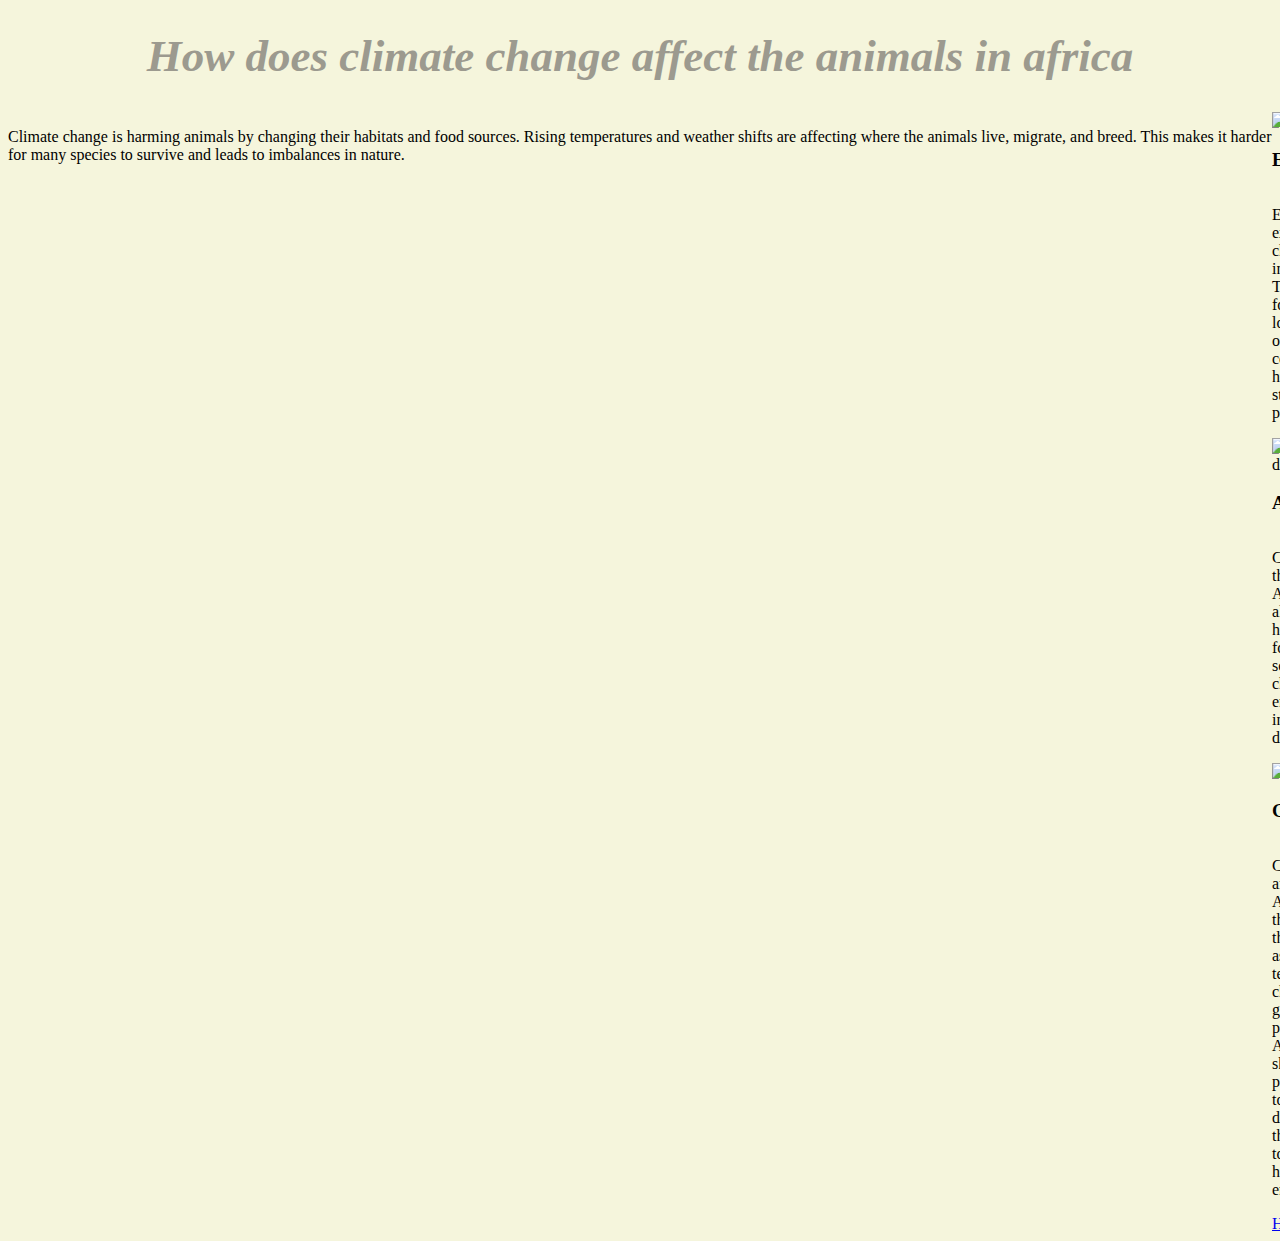
==== Africa.html @ b35fcae7 "Create Africa.html" ====
<!DOCTYPE html>
<html>
  <head>
    <link rel="stylesheet" href="style.css">
  </head>
  <body>
    <h1>How does climate change affect the animals in africa</h1>

    <p> Climate change is harming animals by changing their habitats and food sources. Rising temperatures and weather shifts are affecting where the animals live, migrate, and breed. This makes it harder for many species to survive and leads to imbalances in nature.</p>
<!-- animal-card - elephant-->
    <div class="gallery">
     
      <div class = “image-card”>
       
        <div class= "image">
       
          <img src="elephant.jpg" alt="elephant" />
       
          <div class= “info”>
          <h3> Elephant </h3>
          <p> Elephants in Africa experience climate change through increased droughts. These changes force them to travel longer distances, often leading to conflicts with humans and stressing their populations. </p>
        </div>
      </div>
<!-- animal-card - rhino-->
      <div class= “image-card”>
       
        <div class= "image">
       
          <img src="rhino.jpg" alt="Image description" />
     
          <div class="info">
        <h3> African Rhinos</h3>
        <p> Climate change is threatening Africans Rhinos by altering their habitats, making food and water scarcer. The changing environment also increases the risk of diseases.</p>
      </div>
    </div>
<!-- animal-card - giraffes-->
    <div class= “image-card”>
 
      <div class="image">
     
        <img src="giraffes.jpg" alt="giraffes"/>
         
        <div class= “info”>
   <h3> Giraffes</h3>
  <p> Climate change is affecting giraffes in Africa by altering the availability of their food source, as the droughts and temperature changes impact the growth of trees and plants they rely on. Additionally, shifting weather patterns for giraffes to travel longer distances,increasing their vulnerability to predators and human encroachment.</p>
  </div>
</div>
        </div>

        <a href="kennise-html"> Home</a>

  </body>
</html>
---- style.css ----
body {
  background-color: #f5f5dc;
}

h1 {
  font-weight: bold;
  color: #9c9a8f; 
  font-style: oblique;
  text-align: center;
  font-size: 45px;
}

p {
  text-align: left;
  float: left;
}

h2 {
  color: #909e5a;
}

.gallery {
  display: flex;
  flex-direction: row;
  flex-wrap: nowrap;
  justify-content: flex-start
}
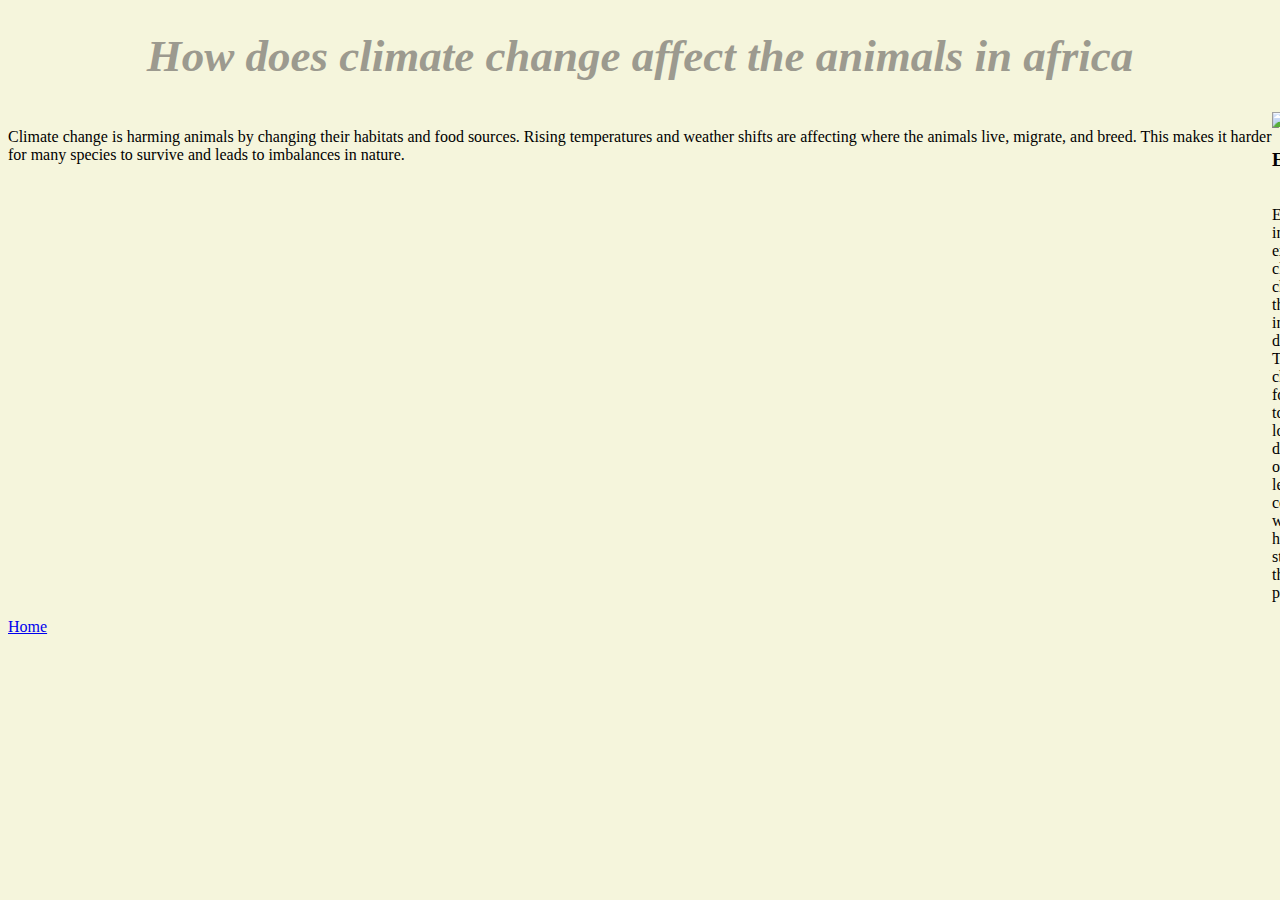
==== commit bca25c8b: "Update Africa.html" ====
--- a/Africa.html
+++ b/Africa.html
@@ -7,47 +7,47 @@
     <h1>How does climate change affect the animals in africa</h1>
 
     <p> Climate change is harming animals by changing their habitats and food sources. Rising temperatures and weather shifts are affecting where the animals live, migrate, and breed. This makes it harder for many species to survive and leads to imbalances in nature.</p>
-<!-- animal-card - elephant-->
+    <!-- animal-card - elephant-->
     <div class="gallery">
-     
-      <div class = “image-card”>
-       
-        <div class= "image">
-       
+
+      <div class=“image-card”>
+
+        <div class="image">
+
           <img src="elephant.jpg" alt="elephant" />
-       
-          <div class= “info”>
-          <h3> Elephant </h3>
-          <p> Elephants in Africa experience climate change through increased droughts. These changes force them to travel longer distances, often leading to conflicts with humans and stressing their populations. </p>
         </div>
-      </div>
-<!-- animal-card - rhino-->
-      <div class= “image-card”>
-       
-        <div class= "image">
-       
-          <img src="rhino.jpg" alt="Image description" />
-     
-          <div class="info">
-        <h3> African Rhinos</h3>
-        <p> Climate change is threatening Africans Rhinos by altering their habitats, making food and water scarcer. The changing environment also increases the risk of diseases.</p>
-      </div>
-    </div>
-<!-- animal-card - giraffes-->
-    <div class= “image-card”>
- 
-      <div class="image">
-     
-        <img src="giraffes.jpg" alt="giraffes"/>
-         
-        <div class= “info”>
-   <h3> Giraffes</h3>
-  <p> Climate change is affecting giraffes in Africa by altering the availability of their food source, as the droughts and temperature changes impact the growth of trees and plants they rely on. Additionally, shifting weather patterns for giraffes to travel longer distances,increasing their vulnerability to predators and human encroachment.</p>
-  </div>
-</div>
+          <div class=“info”>
+            <h3> Elephant </h3>
+            <p> Elephants in Africa experience climate change through increased droughts. These changes force them to travel longer distances, often leading to conflicts with humans and stressing their populations. </p>
+          </div>
         </div>
+        <!-- animal-card - rhino-->
+        <div class=“image-card”>
 
-        <a href="kennise-html"> Home</a>
+          <div class="image">
 
-  </body>
-</html>
+            <img src="rhino.jpg" alt="Image description" />
+          </div>
+            <div class="info">
+              <h3> African Rhinos</h3>
+              <p> Climate change is threatening Africans Rhinos by altering their habitats, making food and water scarcer. The changing environment also increases the risk of diseases.</p>
+            </div>
+          </div>
+          <!-- animal-card - giraffes-->
+          <div class=“image-card”>
+
+            <div class="image">
+
+              <img src="giraffes.jpg" alt="giraffes"/>
+            </div>
+              <div class= “info”>
+                <h3> Giraffes</h3>
+                <p> Climate change is affecting giraffes in Africa by altering the availability of their food source, as the droughts and temperature changes impact the growth of trees and plants they rely on. Additionally, shifting weather patterns for giraffes to travel longer distances,increasing their vulnerability to predators and human encroachment.</p>
+              </div>
+            </div>
+          </div>
+
+          <a href="kennise-html"> Home</a>
+
+          </body>
+        </html> 
